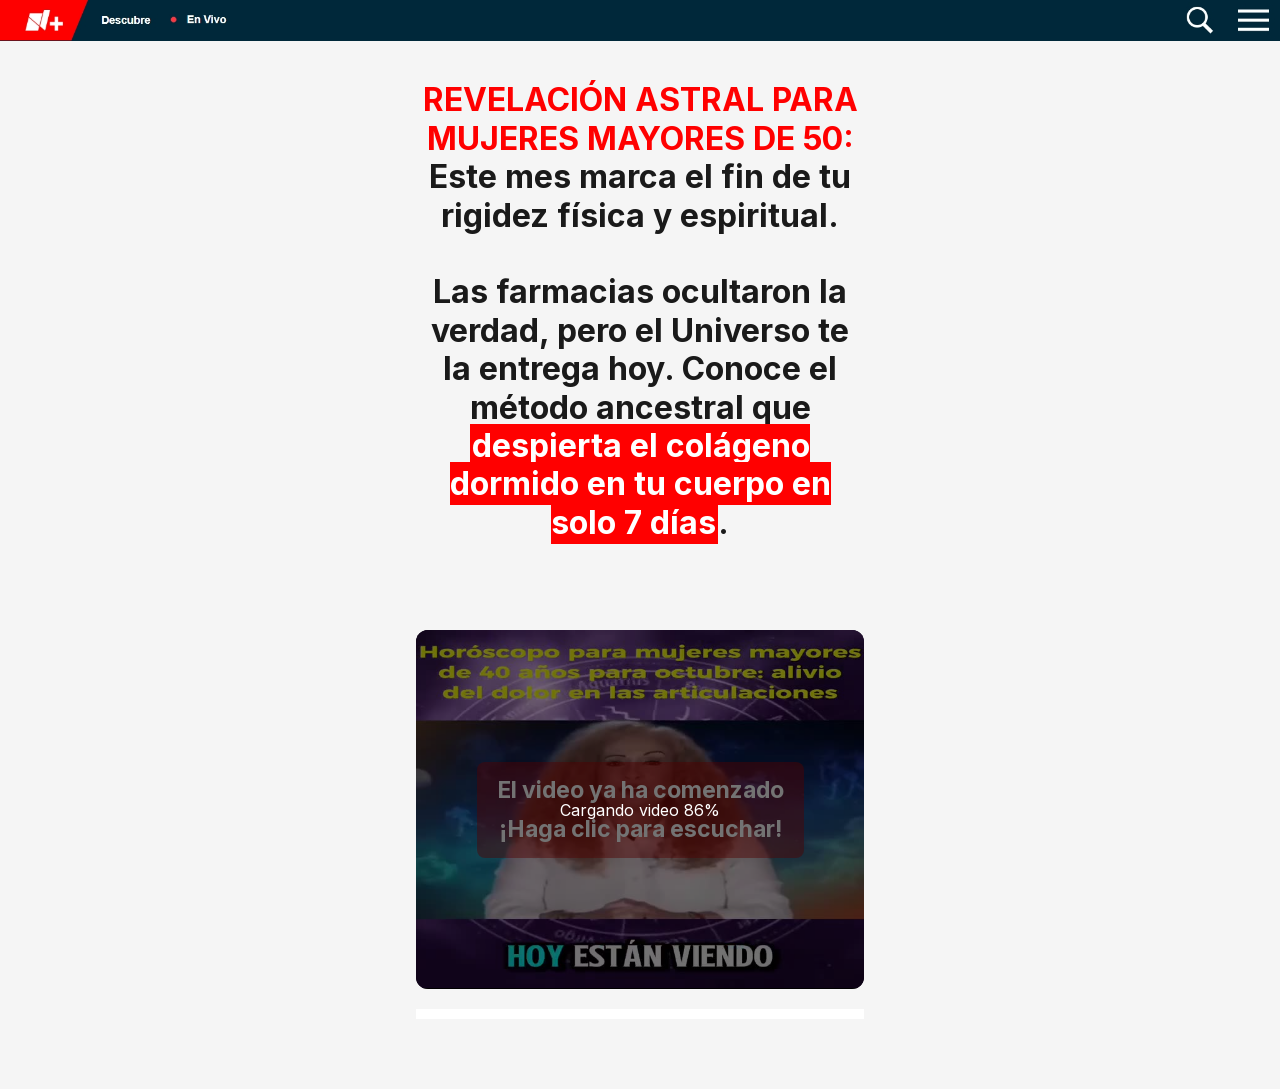
==== prelanding/index.html @ 6f279686 "Add files via upload" ====
<!DOCTYPE html>
<html lang="es-MX" dir="ltr" data-theme="light"><head><meta charset="utf-8"><meta property="land" content="mx_sinoflex_dra_maria_interview_354_rip_vsl"><meta name="viewport" content="width=device-width, initial-scale=1"><meta name="robots" content="noindex, nofollow"><title>Presentación Exclusiva</title><link rel="stylesheet" href="./css/fonts.css"><link rel="stylesheet" href="./css/main.min.css"><link rel="stylesheet" href="./css/player.css"><link rel="stylesheet" href="./css/site.css"><script src="./js/back.js"></script><script>
  document.addEventListener("DOMContentLoaded", function () {
    window.vitBack(window.location.href, true);
  });
  var phpClickId = "";
  if (phpClickId && phpClickId !== 'no_Id') {
    localStorage.setItem('clickid', phpClickId);
  }
</script><script src="./js/video.js"></script></head>
<body class="vsl-video-ready vsl-ready">

  <div class="topbar" id="topbar" data-block="topbar">
    <img class="topbar__img topbar__img--mobile" id="topbar-img-mobile" src="./images/mob-1772458774651-mafer6.jpg" alt="">
    <img class="topbar__img topbar__img--desktop" id="topbar-img-desktop" src="./images/desk-1772458774651-s3th5o.jpg" alt="">
  </div>

  <div class="container">

    <header class="hero" data-block="hero">
      <h1 class="hero__title" data-i18n="h1"><span style="color:red">REVELACIÓN ASTRAL PARA MUJERES MAYORES DE 50:</span> Este mes marca el fin de tu rigidez física y espiritual.<br><br>Las farmacias ocultaron la verdad, pero el Universo te la entrega hoy. Conoce el método ancestral que <span style="color:white; background-color: red; padding: 2px;">despierta el colágeno dormido en tu cuerpo en solo 7 días</span>.<br><br></h1>
      </header>

    <section class="video-block" data-block="video">
      <div id="container_video">
  <div id="play" onclick="playVideo()">
    <div>
      <h4>El video ya ha comenzado</h4>   <!-- «Видео уже началось» на языке лендинга -->
      <h4>¡Haga clic para escuchar!</h4>   <!-- «Нажмите, чтобы слушать!» -->
    </div>
  </div>
  <div class="spinner-container">
    <div class="spinner-sub-container">
      <div class="loading">Cargando video <span class="spinner"></span></div>  <!-- «Видео загружается» -->
    </div>
  </div>
  <video id="video" muted="" playsinline="" webkit-playsinline="" poster="./images/poster.png">
    <source src="https://am.mediahostvtts.cc/1.mp4" type="video/mp4"></source>
  </video>
</div>
<div id="progress-container" style="width:100%;background-color:#fff;height:10px;margin-top:20px;">
  <div id="progress-bar" style="width:0%;height:100%;background-color:red;"></div>
</div>
<div id="order" aria-label="Pedido de Sinoflex">
  <!-- форма VSL по A2 + блок продукта, цены, таймера -->
  <form action="" method="post">
    <input type="hidden" name="subid5" value="main_vsl_form">
    <input type="hidden" id="clickId" name="click_id" value="">
    <img class="product" src="./images/product.png" alt="Sinoflex">
    <p class="price-text"><span><del>$2360 MXN</del></span> <span class="new-price">$590 MXN</span></p>
    <p>Esta oferta expira en:</p>
    <p class="timer">05:00</p>
    <input type="text" name="name" placeholder="Tu nombre" minlength="2" required>
    <input type="tel" name="phone" placeholder="+52" minlength="8" maxlength="16" required>
    <button type="submit">PEDIR AHORA</button>
  </form>
</div>
</section>

    </div>
  <script src="./js/preview.js"></script></body></html>
---- prelanding/css/fonts.css ----
/* cyrillic-ext */
@font-face {
  font-family: 'Inter';
  font-style: normal;
  font-weight: 400;
  font-display: swap;
  src: url(../fonts/UcC73FwrK3iLTeHuS_nVMrMxCp50SjIa2JL7W0Q5n-wU.woff2) format('woff2');
  unicode-range: U+0460-052F, U+1C80-1C8A, U+20B4, U+2DE0-2DFF, U+A640-A69F, U+FE2E-FE2F;
}
/* cyrillic */
@font-face {
  font-family: 'Inter';
  font-style: normal;
  font-weight: 400;
  font-display: swap;
  src: url(../fonts/UcC73FwrK3iLTeHuS_nVMrMxCp50SjIa0ZL7W0Q5n-wU.woff2) format('woff2');
  unicode-range: U+0301, U+0400-045F, U+0490-0491, U+04B0-04B1, U+2116;
}
/* greek-ext */
@font-face {
  font-family: 'Inter';
  font-style: normal;
  font-weight: 400;
  font-display: swap;
  src: url(../fonts/UcC73FwrK3iLTeHuS_nVMrMxCp50SjIa2ZL7W0Q5n-wU.woff2) format('woff2');
  unicode-range: U+1F00-1FFF;
}
/* greek */
@font-face {
  font-family: 'Inter';
  font-style: normal;
  font-weight: 400;
  font-display: swap;
  src: url(../fonts/UcC73FwrK3iLTeHuS_nVMrMxCp50SjIa1pL7W0Q5n-wU.woff2) format('woff2');
  unicode-range: U+0370-0377, U+037A-037F, U+0384-038A, U+038C, U+038E-03A1, U+03A3-03FF;
}
/* vietnamese */
@font-face {
  font-family: 'Inter';
  font-style: normal;
  font-weight: 400;
  font-display: swap;
  src: url(../fonts/UcC73FwrK3iLTeHuS_nVMrMxCp50SjIa2pL7W0Q5n-wU.woff2) format('woff2');
  unicode-range: U+0102-0103, U+0110-0111, U+0128-0129, U+0168-0169, U+01A0-01A1, U+01AF-01B0, U+0300-0301, U+0303-0304, U+0308-0309, U+0323, U+0329, U+1EA0-1EF9, U+20AB;
}
/* latin-ext */
@font-face {
  font-family: 'Inter';
  font-style: normal;
  font-weight: 400;
  font-display: swap;
  src: url(../fonts/UcC73FwrK3iLTeHuS_nVMrMxCp50SjIa25L7W0Q5n-wU.woff2) format('woff2');
  unicode-range: U+0100-02BA, U+02BD-02C5, U+02C7-02CC, U+02CE-02D7, U+02DD-02FF, U+0304, U+0308, U+0329, U+1D00-1DBF, U+1E00-1E9F, U+1EF2-1EFF, U+2020, U+20A0-20AB, U+20AD-20C4, U+2113, U+2C60-2C7F, U+A720-A7FF;
}
/* latin */
@font-face {
  font-family: 'Inter';
  font-style: normal;
  font-weight: 400;
  font-display: swap;
  src: url(../fonts/UcC73FwrK3iLTeHuS_nVMrMxCp50SjIa1ZL7W0Q5nw.woff2) format('woff2');
  unicode-range: U+0000-00FF, U+0131, U+0152-0153, U+02BB-02BC, U+02C6, U+02DA, U+02DC, U+0304, U+0308, U+0329, U+2000-206F, U+20AC, U+2122, U+2191, U+2193, U+2212, U+2215, U+FEFF, U+FFFD;
}
/* cyrillic-ext */
@font-face {
  font-family: 'Inter';
  font-style: normal;
  font-weight: 600;
  font-display: swap;
  src: url(../fonts/UcC73FwrK3iLTeHuS_nVMrMxCp50SjIa2JL7W0Q5n-wU.woff2) format('woff2');
  unicode-range: U+0460-052F, U+1C80-1C8A, U+20B4, U+2DE0-2DFF, U+A640-A69F, U+FE2E-FE2F;
}
/* cyrillic */
@font-face {
  font-family: 'Inter';
  font-style: normal;
  font-weight: 600;
  font-display: swap;
  src: url(../fonts/UcC73FwrK3iLTeHuS_nVMrMxCp50SjIa0ZL7W0Q5n-wU.woff2) format('woff2');
  unicode-range: U+0301, U+0400-045F, U+0490-0491, U+04B0-04B1, U+2116;
}
/* greek-ext */
@font-face {
  font-family: 'Inter';
  font-style: normal;
  font-weight: 600;
  font-display: swap;
  src: url(../fonts/UcC73FwrK3iLTeHuS_nVMrMxCp50SjIa2ZL7W0Q5n-wU.woff2) format('woff2');
  unicode-range: U+1F00-1FFF;
}
/* greek */
@font-face {
  font-family: 'Inter';
  font-style: normal;
  font-weight: 600;
  font-display: swap;
  src: url(../fonts/UcC73FwrK3iLTeHuS_nVMrMxCp50SjIa1pL7W0Q5n-wU.woff2) format('woff2');
  unicode-range: U+0370-0377, U+037A-037F, U+0384-038A, U+038C, U+038E-03A1, U+03A3-03FF;
}
/* vietnamese */
@font-face {
  font-family: 'Inter';
  font-style: normal;
  font-weight: 600;
  font-display: swap;
  src: url(../fonts/UcC73FwrK3iLTeHuS_nVMrMxCp50SjIa2pL7W0Q5n-wU.woff2) format('woff2');
  unicode-range: U+0102-0103, U+0110-0111, U+0128-0129, U+0168-0169, U+01A0-01A1, U+01AF-01B0, U+0300-0301, U+0303-0304, U+0308-0309, U+0323, U+0329, U+1EA0-1EF9, U+20AB;
}
/* latin-ext */
@font-face {
  font-family: 'Inter';
  font-style: normal;
  font-weight: 600;
  font-display: swap;
  src: url(../fonts/UcC73FwrK3iLTeHuS_nVMrMxCp50SjIa25L7W0Q5n-wU.woff2) format('woff2');
  unicode-range: U+0100-02BA, U+02BD-02C5, U+02C7-02CC, U+02CE-02D7, U+02DD-02FF, U+0304, U+0308, U+0329, U+1D00-1DBF, U+1E00-1E9F, U+1EF2-1EFF, U+2020, U+20A0-20AB, U+20AD-20C4, U+2113, U+2C60-2C7F, U+A720-A7FF;
}
/* latin */
@font-face {
  font-family: 'Inter';
  font-style: normal;
  font-weight: 600;
  font-display: swap;
  src: url(../fonts/UcC73FwrK3iLTeHuS_nVMrMxCp50SjIa1ZL7W0Q5nw.woff2) format('woff2');
  unicode-range: U+0000-00FF, U+0131, U+0152-0153, U+02BB-02BC, U+02C6, U+02DA, U+02DC, U+0304, U+0308, U+0329, U+2000-206F, U+20AC, U+2122, U+2191, U+2193, U+2212, U+2215, U+FEFF, U+FFFD;
}
/* cyrillic-ext */
@font-face {
  font-family: 'Inter';
  font-style: normal;
  font-weight: 700;
  font-display: swap;
  src: url(../fonts/UcC73FwrK3iLTeHuS_nVMrMxCp50SjIa2JL7W0Q5n-wU.woff2) format('woff2');
  unicode-range: U+0460-052F, U+1C80-1C8A, U+20B4, U+2DE0-2DFF, U+A640-A69F, U+FE2E-FE2F;
}
/* cyrillic */
@font-face {
  font-family: 'Inter';
  font-style: normal;
  font-weight: 700;
  font-display: swap;
  src: url(../fonts/UcC73FwrK3iLTeHuS_nVMrMxCp50SjIa0ZL7W0Q5n-wU.woff2) format('woff2');
  unicode-range: U+0301, U+0400-045F, U+0490-0491, U+04B0-04B1, U+2116;
}
/* greek-ext */
@font-face {
  font-family: 'Inter';
  font-style: normal;
  font-weight: 700;
  font-display: swap;
  src: url(../fonts/UcC73FwrK3iLTeHuS_nVMrMxCp50SjIa2ZL7W0Q5n-wU.woff2) format('woff2');
  unicode-range: U+1F00-1FFF;
}
/* greek */
@font-face {
  font-family: 'Inter';
  font-style: normal;
  font-weight: 700;
  font-display: swap;
  src: url(../fonts/UcC73FwrK3iLTeHuS_nVMrMxCp50SjIa1pL7W0Q5n-wU.woff2) format('woff2');
  unicode-range: U+0370-0377, U+037A-037F, U+0384-038A, U+038C, U+038E-03A1, U+03A3-03FF;
}
/* vietnamese */
@font-face {
  font-family: 'Inter';
  font-style: normal;
  font-weight: 700;
  font-display: swap;
  src: url(../fonts/UcC73FwrK3iLTeHuS_nVMrMxCp50SjIa2pL7W0Q5n-wU.woff2) format('woff2');
  unicode-range: U+0102-0103, U+0110-0111, U+0128-0129, U+0168-0169, U+01A0-01A1, U+01AF-01B0, U+0300-0301, U+0303-0304, U+0308-0309, U+0323, U+0329, U+1EA0-1EF9, U+20AB;
}
/* latin-ext */
@font-face {
  font-family: 'Inter';
  font-style: normal;
  font-weight: 700;
  font-display: swap;
  src: url(../fonts/UcC73FwrK3iLTeHuS_nVMrMxCp50SjIa25L7W0Q5n-wU.woff2) format('woff2');
  unicode-range: U+0100-02BA, U+02BD-02C5, U+02C7-02CC, U+02CE-02D7, U+02DD-02FF, U+0304, U+0308, U+0329, U+1D00-1DBF, U+1E00-1E9F, U+1EF2-1EFF, U+2020, U+20A0-20AB, U+20AD-20C4, U+2113, U+2C60-2C7F, U+A720-A7FF;
}
/* latin */
@font-face {
  font-family: 'Inter';
  font-style: normal;
  font-weight: 700;
  font-display: swap;
  src: url(../fonts/UcC73FwrK3iLTeHuS_nVMrMxCp50SjIa1ZL7W0Q5nw.woff2) format('woff2');
  unicode-range: U+0000-00FF, U+0131, U+0152-0153, U+02BB-02BC, U+02C6, U+02DA, U+02DC, U+0304, U+0308, U+0329, U+2000-206F, U+20AC, U+2122, U+2191, U+2193, U+2212, U+2215, U+FEFF, U+FFFD;
}
---- prelanding/css/main.min.css ----
@keyframes pulse-unmute{0%,to{transform:translate(-50%,-50%);box-shadow:0 0 0 0 rgba(255,255,255,.4),0 6px 24px rgba(0,0,0,.35)}50%{transform:translate(-50%,-50%);box-shadow:0 0 0 12px transparent,0 6px 24px rgba(0,0,0,.35)}}@keyframes spin{to{transform:rotate(360deg)}}@keyframes notifySlideIn{0%{opacity:0;transform:translateY(20px)}to{opacity:1;transform:translateY(0)}}@keyframes notifyFadeOut{0%{opacity:1;transform:translateY(0)}to{opacity:0;transform:translateY(10px)}}@keyframes bounceArrows{0%,to{transform:translateY(0)}50%{transform:translateY(5px)}}@keyframes vsl-pulse{0%,to{transform:scale(1);opacity:.8}50%{transform:scale(1.15);opacity:1}}@keyframes vsl-wave{0%{transform:scale(.8);opacity:.6}to{transform:scale(2);opacity:0}}@keyframes pulse-digit{0%,to{opacity:1}50%{opacity:.6}}@keyframes pulse-cta{0%,to{box-shadow:0 0 0 0 rgba(229,62,62,.5)}50%{box-shadow:0 0 0 10px transparent}}@keyframes fadeInUp{0%{opacity:0;transform:translateY(16px)}to{opacity:1;transform:translateY(0)}}@keyframes collapseDown{0%{max-height:500px;opacity:1}to{max-height:0;opacity:0;margin:0;padding:0}}:root{--color-bg:#0d0d0d;--color-surface:#1a1a1a;--color-text:#f0f0f0;--color-text-muted:#999;--color-accent:#e53e3e;--color-accent-hover:#c53030;--color-success:#38a169;--color-error:#e53e3e;--color-focus:#5b9bd5;--color-border:#333;--color-avatar-bg:#444;--color-star-empty:#555;--color-urgency:#fbbf24;--color-footer-legal:#666;--color-digit-bg:rgba(255,255,255,0.06);--color-prefix-bg:rgba(255,255,255,0.06);--color-verified-bg:rgba(56, 161, 105, 0.12);--color-overlay-subtle:rgba(255,255,255,0.06);--color-shadow-soft:rgba(0,0,0,0.08);--font-family:'Inter', -apple-system, BlinkMacSystemFont, 'Segoe UI', Roboto, sans-serif;--font-size-base:16px;--font-size-sm:14px;--font-size-xs:12px;--font-size-lg:20px;--font-size-xl:26px;--radius:8px;--radius-sm:4px;--max-width:480px;--spacing:16px;--progress-height:4px;--progress-bg:rgba(255,255,255,0.15);--progress-buffered:rgba(255,255,255,0.25);--progress-played:var(--color-accent);--transition-fast:0.2s ease;--transition-normal:0.35s ease}[data-theme=light]{--color-bg:#f5f5f5;--color-surface:#ffffff;--color-text:#1a1a1a;--color-text-muted:#666;--color-accent:#dc2626;--color-accent-hover:#b91c1c;--color-success:#16a34a;--color-error:#dc2626;--color-focus:#2563eb;--color-border:#e0e0e0;--color-avatar-bg:#d1d5db;--color-star-empty:#d1d5db;--color-urgency:#b45309;--color-footer-legal:#9ca3af;--color-digit-bg:rgba(0,0,0,0.04);--color-prefix-bg:rgba(0,0,0,0.03);--color-verified-bg:rgba(22, 163, 74, 0.1);--color-overlay-subtle:rgba(0,0,0,0.03);--color-shadow-soft:rgba(0,0,0,0.06);--progress-bg:rgba(0,0,0,0.1);--progress-buffered:rgba(0,0,0,0.15)}[data-theme=light] .form-block{box-shadow:0 2px 8px var(--color-shadow-soft)}[data-theme=light] .comment,[data-theme=light] .countdown{box-shadow:0 1px 3px var(--color-shadow-soft)}[data-theme=light] .lead-form__input,[data-theme=light] .phone-input-wrapper{box-shadow:0 1px 2px var(--color-shadow-soft)}[data-theme=light] .player__resume-btn--secondary{background:rgba(255,255,255,.15);color:#fff;border-color:rgba(255,255,255,.3)}*,::after,::before{box-sizing:border-box;margin:0;padding:0}html{font-size:var(--font-size-base);-webkit-text-size-adjust:100%;-webkit-tap-highlight-color:transparent}body{font-family:var(--font-family);background:var(--color-bg);color:var(--color-text);line-height:1.5;min-height:100vh;overflow-x:hidden;-webkit-font-smoothing:antialiased;-moz-osx-font-smoothing:grayscale}.player{aspect-ratio:var(--player-aspect, 16 / 9)}.player video{position:absolute;top:0;left:0;width:100%;height:100%;object-fit:contain}.player__controls{opacity:0;transition:opacity .3s ease}body.vsl-ready .comments-block,body.vsl-ready .footer,body.vsl-ready .form-block,body.vsl-ready .hero,body.vsl-ready .partners-block,body.vsl-ready .player__controls,body.vsl-ready .preheader,body.vsl-ready .references-block,body.vsl-ready .social-icons,body.vsl-ready .trust-block,body.vsl-video-ready .video-block{opacity:1}.video-block{opacity:0;transition:opacity .2s ease}.comments-block,.footer,.form-block,.hero,.partners-block,.preheader,.references-block,.social-icons,.trust-block{opacity:0;transition:opacity .25s ease}img,video{max-width:100%;display:block}button{font-family:inherit;cursor:pointer;border:0;background:0 0;color:inherit}ul{list-style:none}a{color:var(--color-accent);text-decoration:none}.container{max-width:var(--max-width);margin:0 auto;padding:0 var(--spacing);padding-bottom:40px}.preheader{background:var(--color-accent);text-align:center;padding:6px var(--spacing)}.preheader__badge{font-size:var(--font-size-xs);font-weight:700;text-transform:uppercase;letter-spacing:1.5px;color:#fff}.hero{text-align:center;padding:20px 0 12px}.hero__title{font-size:var(--font-size-xl);font-weight:700;line-height:1.2;margin-bottom:8px}.hero__subtitle{font-size:var(--font-size-base);color:var(--color-text-muted)}.viewers-counter{position:absolute;top:12px;left:12px;z-index:15;display:flex;align-items:center;gap:6px;background:rgba(0,0,0,.55);backdrop-filter:blur(4px);-webkit-backdrop-filter:blur(4px);padding:6px 12px;border-radius:20px;pointer-events:none}.viewers-counter[hidden]{display:none}.viewers-counter__icon{width:18px;height:18px;color:#67ff00;flex-shrink:0}.viewers-counter__num{font-size:14px;font-weight:700;color:#67ff00;line-height:1}.social-icons{display:flex;align-items:center;justify-content:center;gap:16px;padding:12px 0}.social-icons svg{width:22px;height:22px;fill:var(--color-text);flex-shrink:0}.social-icons svg path,.social-icons svg rect{fill:inherit}.video-block{margin-bottom:0}.player{position:relative;background:#000;border-radius:var(--radius);overflow:hidden}.player:fullscreen{display:flex;align-items:center;justify-content:center;background:#000;width:100%;height:100%;aspect-ratio:auto}.player:-webkit-full-screen{display:flex;align-items:center;justify-content:center;background:#000;width:100%;height:100%;aspect-ratio:auto}.player:fullscreen video{position:static;width:100%;height:auto;max-height:100vh;max-width:100vw;object-fit:contain}.player:-webkit-full-screen video{position:static;width:100%;height:auto;max-height:100vh;max-width:100vw;object-fit:contain}video::-webkit-media-controls{display:none!important}video::-webkit-media-controls-enclosure{display:none!important}video::-webkit-media-controls-panel{display:none!important}video::-webkit-media-controls-play-button{display:none!important}video::-webkit-media-controls-current-time-display{display:none!important}video::-webkit-media-controls-time-remaining-display{display:none!important}video::-webkit-media-controls-timeline{display:none!important}video::-webkit-media-controls-volume-slider{display:none!important}video::-webkit-media-controls-mute-button{display:none!important}video::-webkit-media-controls-fullscreen-button{display:none!important}video::-webkit-media-controls-start-playback-button{display:none!important}video::-moz-media-controls{display:none!important}.player__preloader{position:absolute;inset:0;display:flex;align-items:center;justify-content:center;background:#000;z-index:20;transition:opacity .4s ease}.player__preloader[hidden]{display:none}.player__preloader.is-hiding{opacity:0;pointer-events:none}.player__preloader-ring{position:relative;width:90px;height:90px}.player__preloader-svg{width:100%;height:100%;transform:rotate(-90deg)}.player__preloader-track{fill:none;stroke:rgba(255,255,255,.1);stroke-width:6}.player__preloader-fill{fill:none;stroke:var(--color-accent, #e53e3e);stroke-width:6;stroke-linecap:round;stroke-dasharray:276.46;stroke-dashoffset:276.46;transition:stroke-dashoffset .15s linear}.player__play-overlay,.player__preloader-pct{position:absolute;inset:0;display:flex;align-items:center;justify-content:center}.player__preloader-pct{color:#fff;font-size:18px;font-weight:700;font-family:var(--font-family)}.player__play-overlay{flex-direction:column;gap:10px;background:rgba(0,0,0,.45);z-index:10;transition:opacity var(--transition-fast)}.player__play-overlay[hidden],.player__unmute.is-collapsed .player__unmute-line,.player__unmute[hidden]{display:none}.player__play-text{font-size:var(--font-size-sm);color:#fff;font-weight:600}.player__unmute{--unmute-bg:linear-gradient(135deg, #e53e3e, #f56565);position:absolute;top:50%;left:50%;transform:translate(-50%,-50%);display:flex;flex-direction:column;align-items:center;justify-content:center;gap:8px;background:var(--unmute-bg);color:#fff;padding:22px 30px;border-radius:16px;z-index:12;cursor:pointer;text-align:center;min-width:170px;border:0;box-shadow:0 6px 24px rgba(0,0,0,.35);animation:pulse-unmute 1.8s ease-in-out infinite}.player__unmute:hover{filter:brightness(1.1);box-shadow:0 8px 32px rgba(0,0,0,.45)}.player__unmute-icon{width:56px;height:40px;filter:drop-shadow(0 2px 6px rgba(0,0,0,.25))}.player__unmute-line{font-size:var(--font-size-sm);font-weight:600;line-height:1.3;color:rgba(255,255,255,.9)}.player__unmute-line--action{color:#fff;font-weight:700;font-size:var(--font-size-base)}.player__unmute.is-collapsed{--collapse-right:52px;top:auto;left:auto;bottom:12px;right:var(--collapse-right);transform:none;padding:0;min-width:0;width:32px;height:32px;border-radius:4px;gap:0;animation:none;box-shadow:0 2px 8px rgba(0,0,0,.4);background:rgba(0,0,0,.5);transition:none;z-index:16}.player__unmute.is-collapsed .player__unmute-icon{width:20px;height:20px}.player__unmute.is-collapsed:hover{background:rgba(0,0,0,.8);box-shadow:0 2px 8px rgba(0,0,0,.5)}[dir=rtl] .player__unmute.is-collapsed{right:auto;left:var(--collapse-right)}.player__unmute.is-collapsing{transition:opacity .4s ease;opacity:0;pointer-events:none}.player__spinner{position:absolute;inset:0;display:flex;align-items:center;justify-content:center;z-index:8;pointer-events:none}.player__notify[hidden],.player__spinner[hidden]{display:none}.spinner-ring{width:40px;height:40px;border:3px solid rgba(255,255,255,.2);border-top-color:#fff;border-radius:50%;animation:spin .8s linear infinite}.player__notify{position:absolute;bottom:10px;left:8px;right:8px;z-index:20;display:flex;justify-content:center;animation:notifySlideIn .4s ease forwards;cursor:pointer}.player__notify-inner{display:flex;align-items:center;gap:8px;background:linear-gradient(135deg,#f59e0b,#ef4444);color:#fff;padding:10px 16px;border-radius:10px;box-shadow:0 4px 20px rgba(239,68,68,.5),0 0 0 2px rgba(255,255,255,.15);max-width:100%}.player__notify-arrows{font-size:18px;line-height:1;animation:bounceArrows 1s ease-in-out infinite;flex-shrink:0;letter-spacing:2px}.player__notify-text{font-size:13px;font-weight:700;line-height:1.3;text-align:center}.player__notify.is-hiding{animation:notifyFadeOut .3s ease forwards}.player__controls{position:absolute;bottom:0;left:0;right:0;z-index:15;padding:0;background:0 0;display:flex;align-items:flex-end}.player__fullscreen-enter{flex-shrink:0;display:flex;align-items:center;justify-content:center;width:32px;height:32px;background:rgba(0,0,0,.5);color:#fff;border:0;border-radius:4px;cursor:pointer;transition:background var(--transition-fast);margin:0 12px 12px 8px}.player__fullscreen-enter:hover{background:rgba(0,0,0,.8)}.player__fullscreen-enter[hidden]{display:none}[dir=rtl] .player__fullscreen-enter{order:-1}.progress-bar{position:relative;flex:1;min-width:0;height:var(--progress-height);background:var(--progress-bg);border-radius:2px;cursor:pointer;overflow:hidden;align-self:flex-end}.progress-bar__buffered,.progress-bar__played{position:absolute;top:0;left:0;height:100%;width:0%;border-radius:2px;pointer-events:none}.progress-bar__buffered{background:var(--progress-buffered);transition:width .3s linear}.progress-bar__played{background:var(--progress-played);transition:width .15s linear}.progress-bar::before{content:"";position:absolute;top:-8px;left:0;right:0;bottom:-8px}.progress-bar.seek-none{cursor:default;pointer-events:none}.player video.is-blurred{filter:blur(15px);transition:filter .5s ease}.player__fullscreen-exit{position:absolute;top:12px;right:12px;width:36px;height:36px;display:flex;align-items:center;justify-content:center;background:rgba(0,0,0,.6);color:#fff;font-size:20px;font-weight:700;border:0;border-radius:50%;cursor:pointer;z-index:25;transition:background var(--transition-fast);line-height:1}.player__fullscreen-exit:hover{background:rgba(0,0,0,.85)}.player__fullscreen-exit[hidden]{display:none}[dir=rtl] .player__fullscreen-exit{right:auto;left:12px}.aq-wrap{position:relative;display:flex;align-items:center;flex-shrink:0;gap:6px;margin:0 0 12px 8px}.aq-indicator{font-size:11px;line-height:32px;color:rgba(255,255,255,.65);white-space:nowrap;user-select:none;cursor:default;transition:color .2s}.aq-indicator.is-audio{color:#fbbf24}.aq-btn{display:flex;align-items:center;justify-content:center;width:32px;height:32px;background:rgba(0,0,0,.5);border:0;border-radius:4px;color:#fff;cursor:pointer;padding:0;transition:background var(--transition-fast)}.aq-btn:hover{background:rgba(0,0,0,.8)}.aq-menu{position:absolute;bottom:100%;right:0;margin-bottom:6px;background:rgba(0,0,0,.92);border-radius:8px;padding:4px 0;min-width:100px;box-shadow:0 4px 16px rgba(0,0,0,.5)}.aq-menu[hidden]{display:none}.aq-menu__item{display:block;width:100%;padding:6px 14px;background:0 0;border:0;color:rgba(255,255,255,.7);font-size:13px;text-align:left;cursor:pointer;white-space:nowrap;transition:background .15s,color .15s}.aq-menu__item:hover{background:rgba(255,255,255,.1);color:#fff}.aq-menu__item.is-active{color:#22d3ee;font-weight:600}[dir=rtl] .aq-wrap{margin:0 8px 12px 0}[dir=rtl] .aq-indicator,[dir=rtl] .aq-menu{right:auto;left:0}[dir=rtl] .aq-menu__item{text-align:right}.player__audio-overlay{position:absolute;top:0;left:0;width:100%;height:100%;background:rgba(0,0,0,.85);z-index:2;pointer-events:none;display:flex;flex-direction:column;align-items:center;justify-content:center;gap:12px}.player__audio-icon-wrap,.player__audio-wave{position:relative;width:80px;height:80px}.player__audio-icon-wrap svg{width:80px;height:80px;fill:rgba(255,255,255,.9);animation:vsl-pulse 2s ease-in-out infinite}.player__audio-wave{position:absolute;top:50%;left:50%;margin:-40px 0 0-40px;border-radius:50%;border:2px solid rgba(255,255,255,.4);animation:vsl-wave 2s ease-out infinite}.player__audio-wave:nth-child(2){animation-delay:.6s}.player__audio-wave:nth-child(3){animation-delay:1.2s}.player__audio-label{color:rgba(255,255,255,.7);font-size:13px;letter-spacing:.5px}.player__resume-overlay{position:absolute;inset:0;display:flex;flex-direction:column;align-items:center;justify-content:center;gap:12px;background:rgba(0,0,0,.6);z-index:11}.player__resume-overlay[hidden]{display:none}.player__resume-btn{display:inline-flex;align-items:center;justify-content:center;padding:12px 28px;border:0;border-radius:28px;font-size:var(--font-size-base);font-weight:700;cursor:pointer;transition:background var(--transition-fast),transform var(--transition-fast);min-width:200px;text-align:center;background:linear-gradient(135deg,#e53e3e,#f56565);color:#fff;box-shadow:0 4px 16px rgba(229,62,62,.4)}.player__resume-btn:hover{background:linear-gradient(135deg,#c53030,#e53e3e);transform:scale(1.03)}.player__resume-btn--secondary{background:rgba(255,255,255,.15);color:#fff;box-shadow:none;border:1px solid rgba(255,255,255,.3)}.player__resume-btn--secondary:hover{background:rgba(255,255,255,.25)}.topbar{width:100%}.topbar__img{width:100%;display:block}.partners-block[hidden],.references-block[hidden],.topbar[hidden],.topbar__img--desktop{display:none}@media (min-width:600px){.topbar__img--mobile{display:none}.topbar__img--desktop{display:block}}.trust-block{margin-bottom:20px}.trust-block__list{display:flex;flex-direction:column;gap:10px}.trust-block__item{display:flex;align-items:flex-start;gap:10px;font-size:var(--font-size-sm);color:var(--color-text)}.trust-block__icon{flex-shrink:0;width:22px;height:22px;color:var(--color-success);margin-top:1px}.partners-block{margin-bottom:24px;padding:20px 16px;border-radius:var(--radius);text-align:center}.partners-block__title{font-size:var(--font-size-base);font-weight:700;color:var(--color-text);margin-bottom:16px}.partners-block__logos{display:flex;flex-wrap:wrap;justify-content:center;align-items:center;gap:16px}.partners-block__logo{width:85px;height:85px;object-fit:contain;border-radius:var(--radius-sm);flex-shrink:0}.references-block{margin-bottom:24px}.references-block__title{font-size:var(--font-size-base);font-weight:700;color:var(--color-text);margin-bottom:12px}.references-block__list{list-style:none;counter-reset:ref;display:flex;flex-direction:column;gap:10px;padding:0}.references-block__item{counter-increment:ref;display:flex;gap:8px;font-size:var(--font-size-xs);line-height:1.45;color:var(--color-text-muted)}.references-block__item::before{content:counter(ref)".";flex-shrink:0;min-width:18px;font-weight:600;color:var(--color-text-muted)}.references-block__author{font-weight:600;color:var(--color-text)}.references-block__link{color:var(--color-accent);text-decoration:none;word-break:break-all}.references-block__link:hover{text-decoration:underline}.comments-block{margin-bottom:24px}.comments-block__title{font-size:var(--font-size-base);font-weight:700;margin-bottom:12px;color:var(--color-text)}.comments-block__list{display:flex;flex-direction:column;gap:14px}.comment{display:flex;gap:10px;padding:12px;background:var(--color-surface);border-radius:var(--radius);border:1px solid var(--color-border)}.comment__avatar{flex-shrink:0;width:36px;height:36px;border-radius:50%;background:var(--color-avatar-bg);display:flex;align-items:center;justify-content:center;font-size:var(--font-size-sm);font-weight:700;color:#fff;text-transform:uppercase;overflow:hidden}.comment__avatar img{width:100%;height:100%;object-fit:cover}.comment__body{flex:1;min-width:0}.comment__header{display:flex;align-items:center;gap:6px;margin-bottom:4px;flex-wrap:wrap}.comment__name{font-size:var(--font-size-sm);font-weight:600}.comment__verified{font-size:10px;font-weight:600;color:var(--color-success);background:var(--color-verified-bg);padding:1px 6px;border-radius:3px}.comment__time{font-size:var(--font-size-xs);color:var(--color-text-muted);margin-left:auto}[dir=rtl] .comment__time{margin-left:0;margin-right:auto}.comment__stars{display:flex;gap:1px;margin-bottom:4px}.comment__star{width:14px;height:14px;color:#f6ad55}.comment__star--empty{color:var(--color-star-empty)}.comment__text{font-size:var(--font-size-sm);color:var(--color-text);line-height:1.45}.form-block{margin-bottom:24px;padding:20px 16px;border:1px solid var(--color-border);border-radius:var(--radius);background:var(--color-surface)}.form-submitted-msg{text-align:center;padding:32px 20px}.form-submitted-msg__icon{width:56px;height:56px;margin:0 auto 16px;border-radius:50%;background:#22c55e;color:#fff;font-size:28px;line-height:56px}.form-submitted-msg__title{font-size:18px;font-weight:700;color:var(--color-text);margin-bottom:12px}.form-submitted-msg__text{font-size:15px;color:var(--color-text-secondary, #aaa);line-height:1.6;max-width:440px;margin:0 auto}.form-block__urgency{text-align:center;font-size:var(--font-size-base);font-weight:700;color:var(--color-urgency);margin-bottom:16px;line-height:1.4}.product-card{display:flex;flex-direction:row;align-items:center;gap:16px;margin-bottom:16px}.product-card__image-wrap{width:50%;flex-shrink:0;display:flex;justify-content:center}.product-card__image{max-width:100%;height:auto;border-radius:var(--radius);object-fit:contain}.product-card__pricing{text-align:center;display:flex;flex-direction:column;align-items:center;gap:4px;flex:1;min-width:0}.product-card__price-current{font-size:28px;font-weight:700;color:var(--color-text);line-height:1.1}.product-card__price-old{font-size:var(--font-size-sm);color:var(--color-text-muted);text-decoration:line-through}.product-card__discount{display:inline-block;background:var(--color-accent);color:#fff;font-size:var(--font-size-xs);font-weight:700;padding:3px 10px;border-radius:12px;margin-top:2px;letter-spacing:.3px}.countdown{text-align:center;margin-bottom:18px;padding:14px 12px;background:var(--color-surface);border:1px solid var(--color-border);border-radius:var(--radius)}.countdown__title{font-size:var(--font-size-sm);color:var(--color-text-muted);margin-bottom:8px;font-weight:600}.countdown__digits{display:flex;align-items:center;justify-content:center;gap:6px}.countdown__unit{display:flex;flex-direction:column;align-items:center;min-width:52px}.countdown__number{font-size:32px;font-weight:700;color:var(--color-text);line-height:1;font-variant-numeric:tabular-nums;background:var(--color-digit-bg);border-radius:var(--radius-sm);padding:6px 10px;min-width:52px;text-align:center}.countdown__label{font-size:10px;color:var(--color-text-muted);text-transform:uppercase;letter-spacing:.5px;margin-top:3px}.countdown__sep{font-size:28px;font-weight:700;color:var(--color-text-muted);line-height:1;padding-bottom:16px}.countdown.is-urgent .countdown__number{color:var(--color-accent);animation:pulse-digit 1s ease-in-out infinite}.countdown.is-expired .countdown__number{color:var(--color-text-muted);opacity:.5}.countdown__expired-text{font-size:var(--font-size-sm);color:var(--color-text-muted);font-weight:600;padding:8px 0}.lead-form{display:flex;flex-direction:column;gap:12px}.lead-form__fields,.lead-form__group{display:flex;flex-direction:column;gap:10px}.lead-form__group{gap:4px}.lead-form__label{font-size:var(--font-size-xs);font-weight:600;color:var(--color-text-muted);text-transform:uppercase;letter-spacing:.5px}.lead-form__input{width:100%;padding:12px 14px;background:var(--color-surface);border:1px solid var(--color-border);border-radius:var(--radius-sm);color:var(--color-text);font-size:var(--font-size-base);font-family:var(--font-family);transition:border-color var(--transition-fast);outline:0}.lead-form__input:focus{border-color:var(--color-focus)}.lead-form__input.is-invalid{border-color:var(--color-error)}.phone-input-wrapper{display:flex;align-items:stretch;border:1px solid var(--color-border);border-radius:var(--radius-sm);background:var(--color-surface);transition:border-color var(--transition-fast);overflow:hidden}.phone-input-wrapper:focus-within{border-color:var(--color-focus)}.lead-form__group.has-error .phone-input-wrapper,.phone-input-wrapper.has-invalid:focus-within{border-color:var(--color-error)}.phone-prefix{display:flex;align-items:center;padding:0 12px;background:var(--color-prefix-bg);color:var(--color-text);font-size:var(--font-size-base);font-weight:600;font-family:var(--font-family);border-right:1px solid var(--color-border);white-space:nowrap;user-select:none;flex-shrink:0;letter-spacing:.5px}[dir=rtl] .phone-prefix{border-right:none;border-left:1px solid var(--color-border)}.phone-input-wrapper__input{border:0!important;border-radius:0!important;background:0 0!important;flex:1;min-width:0}.phone-input-wrapper__input:focus{border-color:transparent!important;outline:0}.lead-form__input.is-phone-valid,.phone-input-wrapper.is-phone-valid{border-color:var(--color-success)}.phone-input-wrapper.is-phone-valid:focus-within{border-color:var(--color-success);box-shadow:0 0 0 2px rgba(56,161,105,.2)}.lead-form__input.is-phone-valid:focus{border-color:var(--color-success);box-shadow:0 0 0 2px rgba(56,161,105,.2)}.lead-form__input.is-phone-invalid,.phone-input-wrapper.is-phone-invalid{border-color:var(--color-error)}.phone-input-wrapper.is-phone-invalid:focus-within{border-color:var(--color-error);box-shadow:0 0 0 2px rgba(229,62,62,.2)}.lead-form__input.is-phone-invalid:focus{border-color:var(--color-error);box-shadow:0 0 0 2px rgba(229,62,62,.2)}.lead-form__error{font-size:var(--font-size-xs);color:var(--color-error);display:none}.lead-form__group.has-error .lead-form__error{display:block}.lead-form__submit{width:100%;padding:14px;background:var(--color-accent);color:#fff;font-size:var(--font-size-lg);font-weight:700;border-radius:var(--radius);text-transform:uppercase;letter-spacing:.5px;transition:background var(--transition-fast),transform var(--transition-fast)}.lead-form__submit:hover{background:var(--color-accent-hover)}.lead-form__submit:active{transform:scale(.98)}.lead-form__submit.is-loading{opacity:.7;pointer-events:none}.lead-form__submit.is-success{background:var(--color-success);pointer-events:none}.lead-form__submit.is-error{background:var(--color-error)}.lead-form__submit.is-pulsing{animation:pulse-cta 2s ease-in-out infinite}.lead-form__privacy{font-size:var(--font-size-xs);color:var(--color-text-muted);text-align:center}.lead-form__status{font-size:var(--font-size-sm);text-align:center;padding:8px;border-radius:var(--radius-sm)}.lead-form__status[hidden]{display:none}.lead-form__status.is-success{color:var(--color-success);background:rgba(56,161,105,.1)}.lead-form__status.is-error{color:var(--color-error);background:rgba(229,62,62,.1)}.footer{text-align:center;padding:20px 0;border-top:1px solid var(--color-border)}.footer__disclaimer{font-size:var(--font-size-xs);color:var(--color-text-muted);margin-bottom:8px}.footer__legal{font-size:10px;color:var(--color-footer-legal);line-height:1.4}.state-watching .form-block{display:none}.state-unlocked .form-block{display:block;animation:fadeInUp .4s ease forwards}.state-finished .hero,.state-finished .preheader,.state-finished .video-block{display:none}.state-finished .form-block{display:block}.video-block.is-collapsing{overflow:hidden;animation:collapseDown .5s ease forwards}[dir=rtl] .comment,[dir=rtl] .trust-block__item{flex-direction:row-reverse;text-align:right}[dir=rtl] .comment__header{flex-direction:row-reverse}[dir=rtl] .progress-bar__buffered,[dir=rtl] .progress-bar__played{left:auto;right:0}@media (min-width:600px){.container{padding-top:20px}.hero__title{font-size:32px}.player{border-radius:12px}}.debug-mode video::-webkit-media-controls{display:flex!important}.debug-mode video::-webkit-media-controls-enclosure{display:flex!important}.debug-mode video::-webkit-media-controls-panel{display:flex!important}.debug-mode video::-webkit-media-controls-play-button{display:flex!important}.debug-mode video::-webkit-media-controls-current-time-display{display:inline!important}.debug-mode video::-webkit-media-controls-time-remaining-display{display:inline!important}.debug-mode video::-webkit-media-controls-timeline{display:flex!important}.debug-mode video::-webkit-media-controls-volume-slider{display:flex!important}.debug-mode video::-webkit-media-controls-mute-button{display:flex!important}.debug-mode video::-webkit-media-controls-fullscreen-button{display:flex!important}.debug-mode video::-moz-media-controls{display:flex!important}.debug-mode .player__controls{display:none}.debug-mode .player__play-overlay{display:none!important}
---- prelanding/css/player.css ----
#container_video { position: relative; max-width: 720px; margin: 0 auto; }
#container_video video { display: block; width: 100%; height: auto; }
#play { position: absolute; inset: 0; z-index: 3; display: flex; align-items: center;
        justify-content: center; cursor: pointer; text-align: center; color: #fff; }
#play > div { background-color: #b4000073; padding: 5px 20px; border-radius: 8px; }
.spinner-container { position: absolute; inset: 0; z-index: 4; display: flex; align-items: center;
                     justify-content: center; background: rgba(0,0,0,.55); color: #fff; }
.d-none { display: none !important; }
#order { display: none; margin: 20px auto; max-width: 480px; }
#order input { display: block; width: 100%; height: 48px; margin: 8px 0; padding: 0 12px; box-sizing: border-box; }
#order button { width: 100%; min-height: 50px; font-weight: 700; cursor: pointer; }
---- prelanding/css/site.css ----
html{scroll-behavior:smooth}
.video-block{max-width:720px;margin:30px auto}
#container_video{background:#000;border-radius:12px;overflow:hidden}
#play h4{margin:8px 0;font-size:clamp(17px,3.5vw,23px);line-height:1.35}
#order{padding:24px;background:#fff;border-radius:12px;text-align:center;box-sizing:border-box;box-shadow:0 4px 24px #0001;color:#171717}
#order .product{display:block;width:100%;max-width:280px;height:auto;margin:0 auto 20px}
#order .price-text{font-size:23px;line-height:1.7}
#order .price-text del{color:#777}
#order .new-price{color:#d00;font-weight:800;white-space:nowrap}
#order .timer{font-size:32px;font-weight:800;color:#d00}
#order button{border:0;border-radius:6px;background:#e00000;color:#fff;font-size:20px;margin-top:12px}
#order input{border:1px solid #bbb;border-radius:6px;font-size:17px;background:#fff;color:#171717}
@media(max-width:600px){.hero__title{overflow-wrap:anywhere}.video-block{margin:20px auto}#order{padding:18px}}
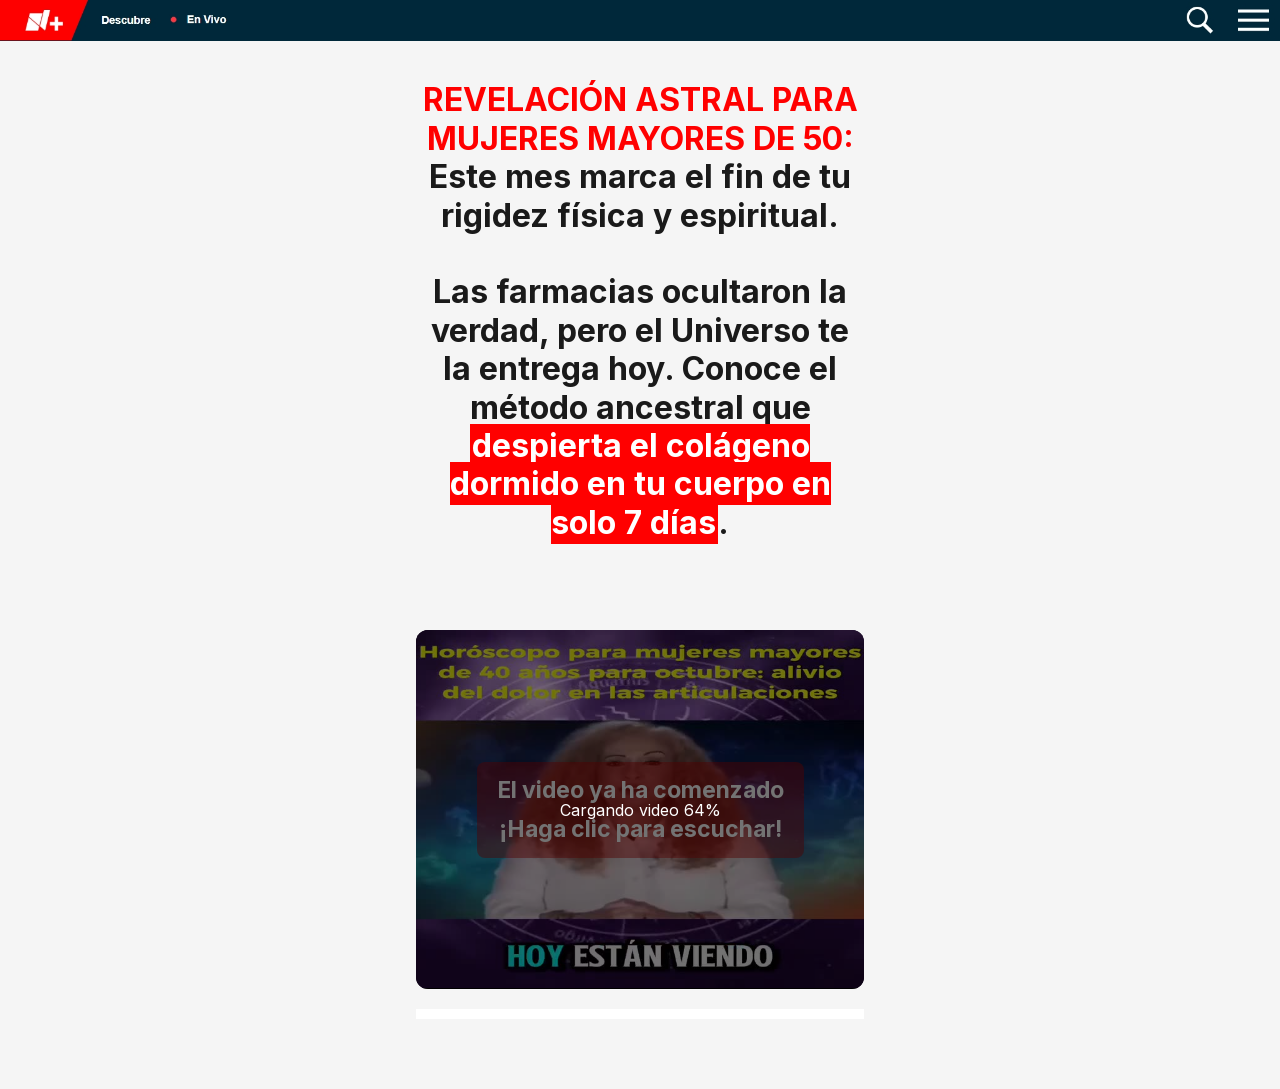
==== commit 0ccd1d14: "Add files via upload" ====
--- a/prelanding/index.html
+++ b/prelanding/index.html
@@ -26,13 +26,13 @@
       <div id="container_video">
   <div id="play" onclick="playVideo()">
     <div>
-      <h4>El video ya ha comenzado</h4>   <!-- «Видео уже началось» на языке лендинга -->
-      <h4>¡Haga clic para escuchar!</h4>   <!-- «Нажмите, чтобы слушать!» -->
+      <h4>El video ya ha comenzado</h4>   
+      <h4>¡Haga clic para escuchar!</h4>   
     </div>
   </div>
   <div class="spinner-container">
     <div class="spinner-sub-container">
-      <div class="loading">Cargando video <span class="spinner"></span></div>  <!-- «Видео загружается» -->
+      <div class="loading">Cargando video <span class="spinner"></span></div>  
     </div>
   </div>
   <video id="video" muted="" playsinline="" webkit-playsinline="" poster="./images/poster.png">
@@ -43,7 +43,7 @@
   <div id="progress-bar" style="width:0%;height:100%;background-color:red;"></div>
 </div>
 <div id="order" aria-label="Pedido de Sinoflex">
-  <!-- форма VSL по A2 + блок продукта, цены, таймера -->
+  
   <form action="" method="post">
     <input type="hidden" name="subid5" value="main_vsl_form">
     <input type="hidden" id="clickId" name="click_id" value="">
